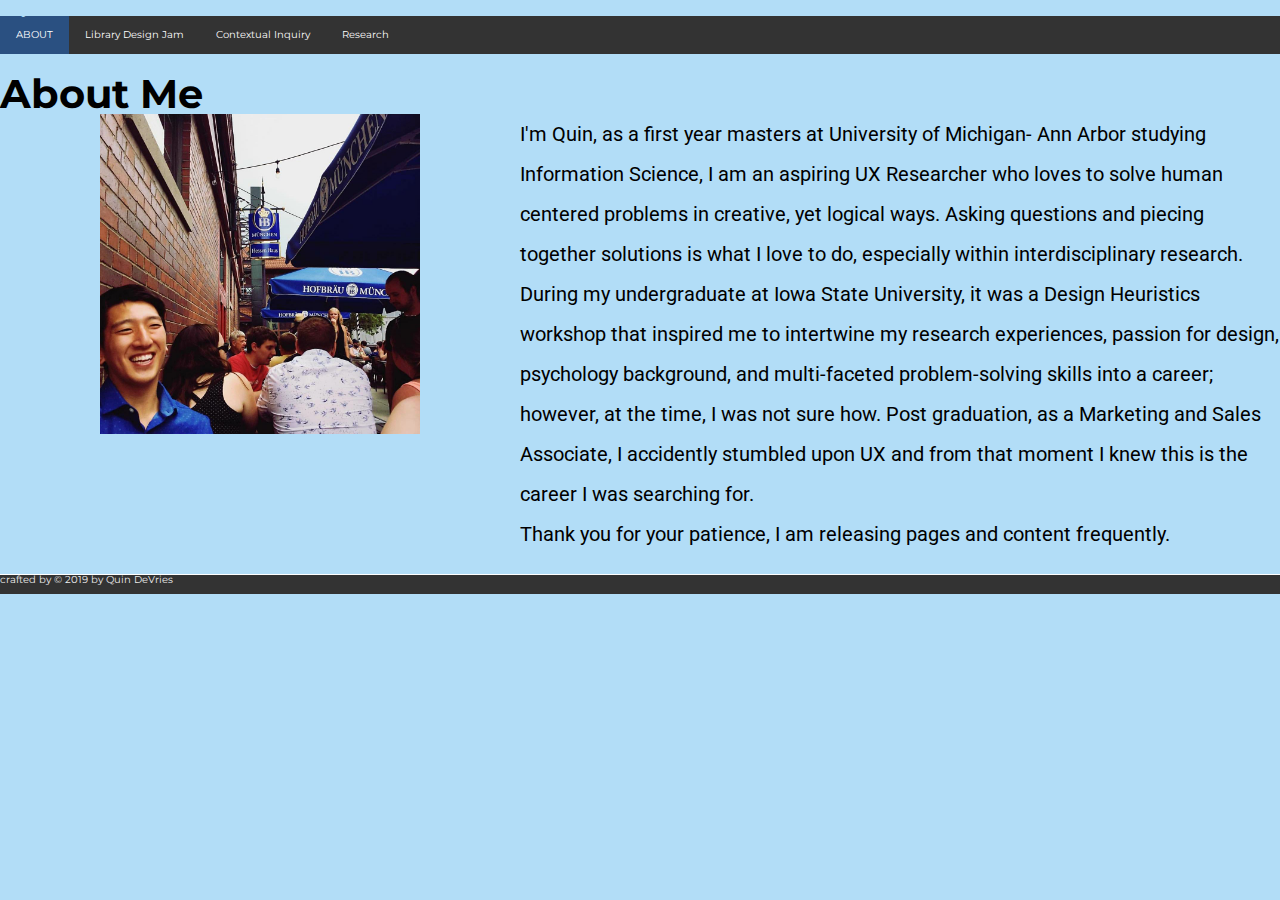
==== index.html @ 84d8ee44 "Add files via upload" ====
<!DOCTYPE html>


<html lang="en" dir="ltr">

<head>
    <a class="skip-main" href="#main">Skip to main content</a>
    <meta charset="UTF-8">
    <link rel="stylesheet" type="text/css" href="css/html5reset.css">
    <link rel="stylesheet" type="text/css" href="css/style.css">
    <link href="https://fonts.googleapis.com/css?family=Montserrat|Roboto" rel="stylesheet">
    <link rel="stylesheet" href="https://use.fontawesome.com/releases/v5.7.0/css/all.css" integrity="sha384-lZN37f5QGtY3VHgisS14W3ExzMWZxybE1SJSEsQp9S+oqd12jhcu+A56Ebc1zFSJ" crossorigin="anonymous">
    <title>Home</title>

</head>

<body>
    <header>
        <nav>
            <ul>
                <li><a href= "index.html"class="current">About</a></li>
                <li><a href= "ala_designjam.html">Library Design Jam</a></li>
                <li><a href= "contextual_inquiry.html">Contextual Inquiry</a></li>
                <li><a href= "research.html">Research</a></li>
            </ul>
        </nav>
    </header>
<main>

<h1>About Me</h1>
<p id="main" tabindex="-1"></p> 

<div class ="flexcontainer">
    <img src= "images/quin.jpg" alt= "QD profile picture" class= "about-image"/>
    <div class= "flexcontainer-text">    
        <p> I'm Quin, as a first year masters at University of Michigan- Ann Arbor studying Information Science, 
        I am an aspiring UX Researcher who loves to solve human centered problems in creative, yet logical ways.
        Asking questions and piecing together solutions is what I love to do, especially within interdisciplinary 
        research. <br /> </p>
        <p> During my undergraduate at Iowa State University, it was a Design Heuristics workshop that inspired
        me to intertwine my research experiences, passion for design, psychology background, and multi-faceted
        problem-solving skills into a career; however, at the time, I was not sure how.
        Post graduation, as a Marketing and Sales Associate, I accidently stumbled upon UX and from that moment 
        I knew this is the career I was searching for. <br /> </p>
        <p> Thank you for your patience, I am releasing pages and content frequently. <br /> </p>
    </div>
</div>

</main>

<footer class="footer">        
    <i class="fas fa-pencil-ruler"></i> crafted by &copy; 2019 by Quin DeVries</div>
    </footer>
</body>

</html>
---- css/style.css ----
body{
    background-color:rgb(178, 221, 247);
}

/*---------nav------------*/
ul {
	list-style-type: none;
	margin: 100;
	overflow: scroll;
	margin-bottom: 20px; /* space between header and content */
	background-color: #333;
  }
  
  li {
	float: left;
  }
  
  li a {
	display: block;
	color: white;
	text-align: left;
	padding: 14px 16px;
	text-decoration: none;
	font-family: 'Montserrat', sans-serif;
	font-size: 10px
  }

.current{text-transform: uppercase; 
	background-color: rgba(31, 121, 238, 0.418);
	color: white;
}

.skip-main {
	color: rgb(178, 221, 247);
	text-decoration: none;
}

/*---------- footer----------- */
.footer {
    background-color: #333;
    color: #eeeeee;
    border-top: 1px solid white;
    height: 20px;  /* footer height */
    padding-top: 0;
    display: block;
    margin-top: 20px; /* space between content and footer */
    box-sizing: border-box;
    position: relative;
		width: 100%;
		font-family: 'Montserrat', sans-serif;
		font-size: 10px
}

/* ------ fonts ---FIND CONVERSION RATES*/
h1{font-family: 'Montserrat', sans-serif;
	font-size: 40px;
}
h2{font-family: 'Montserrat', sans-serif;
	font-size: 30px;
}

p{font-family: 'Roboto', sans-serif;
	font-size: 20px;
	line-height: 200%;
}

/* ------flexbox ------ */
.flexcontainer{
	display: flex;
	flex-direction: row;
	flex-wrap: nowrap;
	justify-content: space-between;
	align-items: flex-start;
}

.about-image{
	object-fit: contain;
	align-self: flex-start;
	width: auto;
	height: auto;
	max-width: 25%;
	max-height: 25%;
	margin: 0 100px 20px 100px;
}

.body{
	margin: 0 100px 20px 100px;
}

.flexcontainer-text{
	height: 100%;
}


/*
@media only screen and (min-width: 600px) {
	body {

}

/*images 
.profile_responsive{
	object-fit: contain;
	align-self: flex-start
	width: auto;
	height: auto;
	max-width: 100%;
	max-height: 100%;
}

.ala_logo_responsive{
	max-width: 70%;
	max-height: 70%;
}

.reserach_responsive{
	max-width: 70%;
	max-height: 70%;
}



}
*/
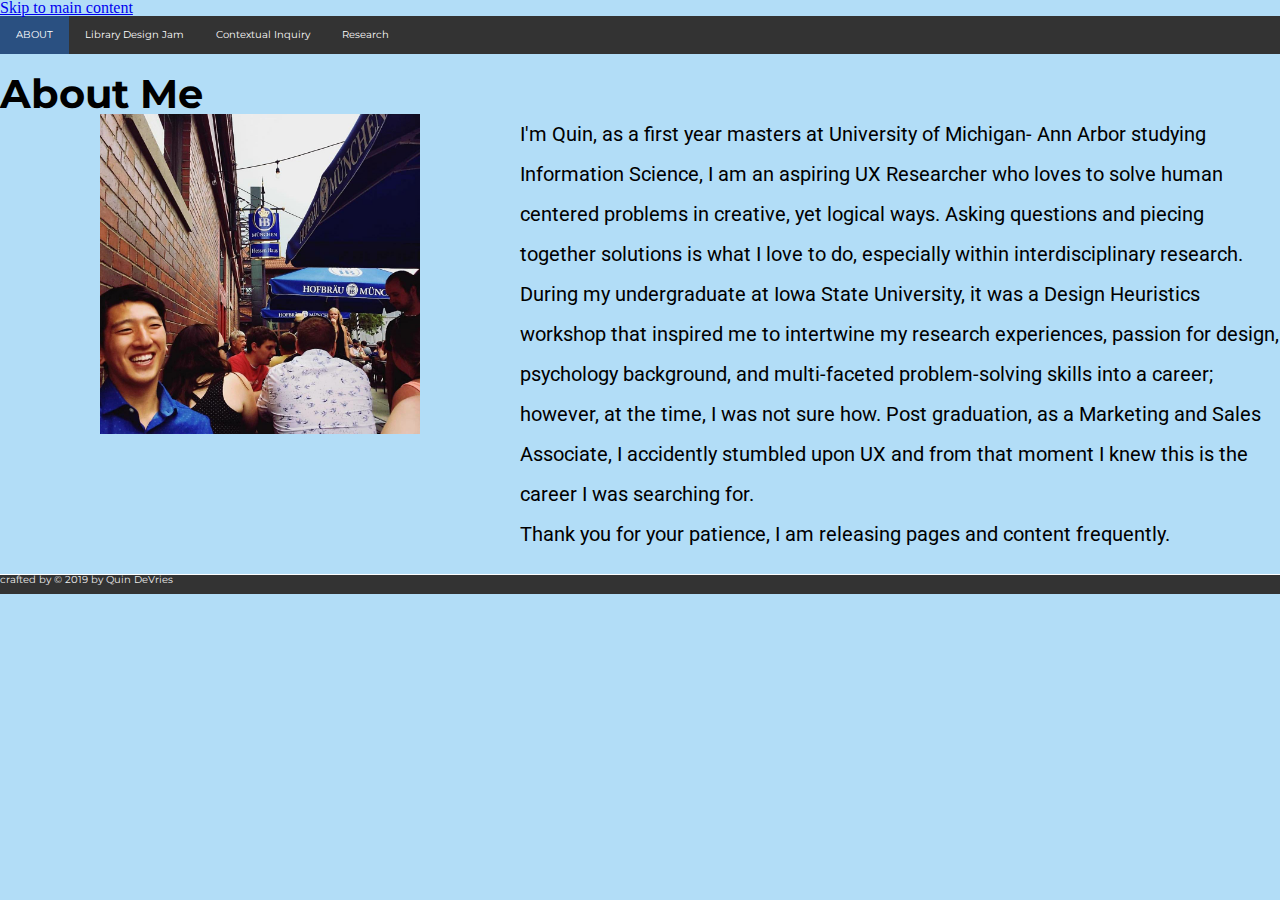
==== commit bf439934: "Add files via upload" ====
--- a/index.html
+++ b/index.html
@@ -4,7 +4,7 @@
 <html lang="en" dir="ltr">
 
 <head>
-    <a class="skip-main" href="#main">Skip to main content</a>
+    <a href="skip-main" href="#main">Skip to main content</a>
     <meta charset="UTF-8">
     <link rel="stylesheet" type="text/css" href="css/html5reset.css">
     <link rel="stylesheet" type="text/css" href="css/style.css">
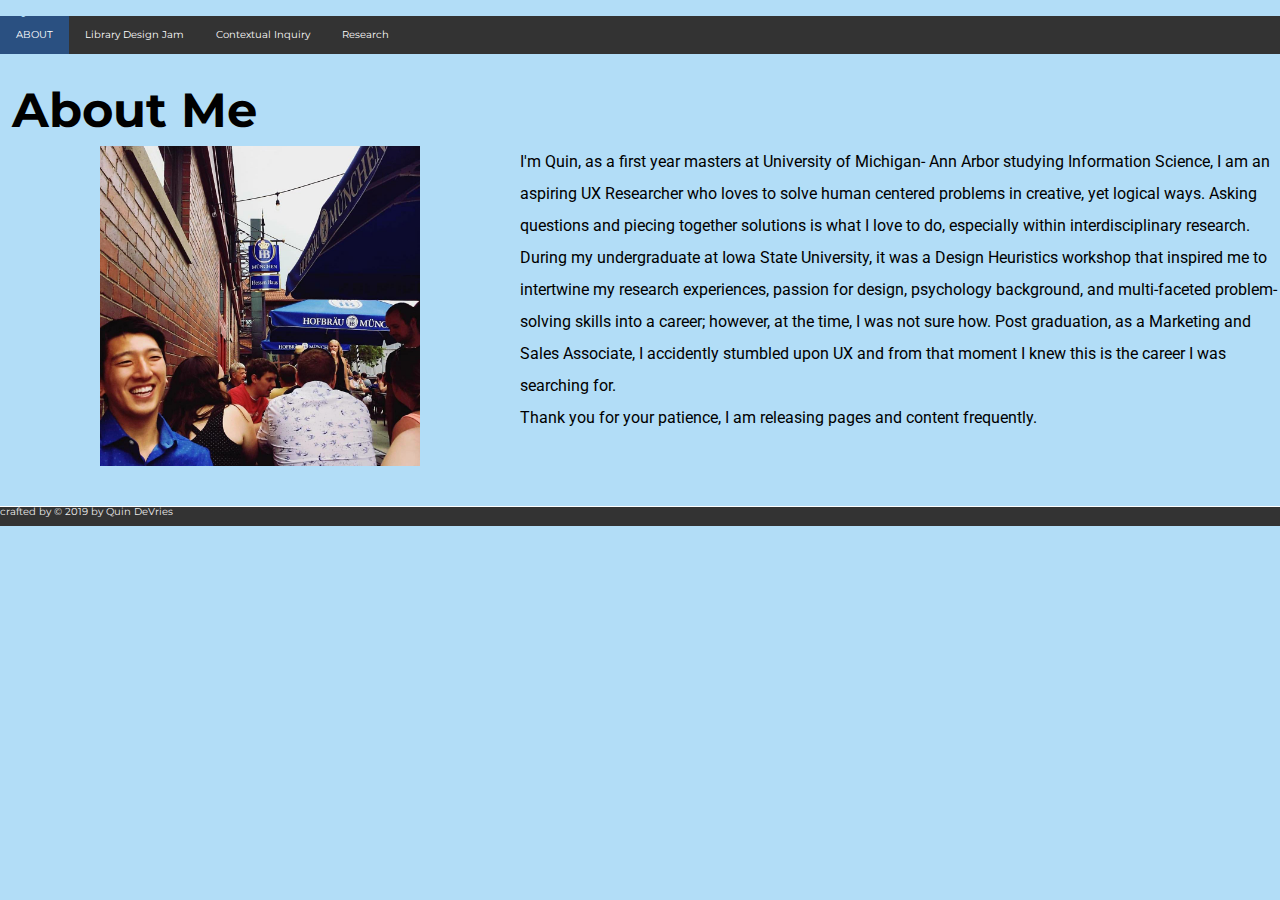
==== commit 4e4a7eb4: "Add files via upload" ====
--- a/index.html
+++ b/index.html
@@ -1,10 +1,7 @@
 <!DOCTYPE html>
-
-
 <html lang="en" dir="ltr">
 
 <head>
-    <a href="skip-main" href="#main">Skip to main content</a>
     <meta charset="UTF-8">
     <link rel="stylesheet" type="text/css" href="css/html5reset.css">
     <link rel="stylesheet" type="text/css" href="css/style.css">
@@ -15,6 +12,7 @@
 </head>
 
 <body>
+    <a class="skip-main" href="#main">Skip to main content</a>
     <header>
         <nav>
             <ul>
@@ -27,8 +25,8 @@
     </header>
 <main>
 
+<p id="main" tabindex="-1"></p> 
 <h1>About Me</h1>
-<p id="main" tabindex="-1"></p> 
 
 <div class ="flexcontainer">
     <img src= "images/quin.jpg" alt= "QD profile picture" class= "about-image"/>
--- a/css/style.css
+++ b/css/style.css
@@ -22,7 +22,7 @@
 	padding: 14px 16px;
 	text-decoration: none;
 	font-family: 'Montserrat', sans-serif;
-	font-size: 10px
+	font-size: 10px;
   }
 
 .current{text-transform: uppercase; 
@@ -48,19 +48,20 @@
     position: relative;
 		width: 100%;
 		font-family: 'Montserrat', sans-serif;
-		font-size: 10px
+		font-size: 10px;
 }
 
 /* ------ fonts ---FIND CONVERSION RATES*/
 h1{font-family: 'Montserrat', sans-serif;
-	font-size: 40px;
+	font-size: 3em;
+	padding: .25em;
 }
 h2{font-family: 'Montserrat', sans-serif;
-	font-size: 30px;
+	font-size: 2em;
 }
 
 p{font-family: 'Roboto', sans-serif;
-	font-size: 20px;
+	font-size: 1em;
 	line-height: 200%;
 }
 
@@ -73,6 +74,8 @@
 	align-items: flex-start;
 }
 
+
+/* ------Photos ------ */
 .about-image{
 	object-fit: contain;
 	align-self: flex-start;
@@ -83,42 +86,77 @@
 	margin: 0 100px 20px 100px;
 }
 
-.body{
+.research_image{
+	object-fit: contain;
+	align-self: flex-start;
+	width: auto;
+	height: auto;
+	max-width: 25%;
+	max-height: 25%;
 	margin: 0 100px 20px 100px;
 }
 
-.flexcontainer-text{
+.ala_image{
+	object-fit: contain;
+	align-self: flex-start;
+	width: auto;
+	height: auto;
+	max-width: 25%;
+	max-height: 25%;
+	margin: 0 100px 20px 100px;
+}
+
+.photogrid{
+	object-fit: contain;
+	align-self: flex-start;
+	width: auto;
+	height: auto;
+	max-width: 25%;
+	max-height: 25%;
+	margin: 0 100px 20px 100px;
+}
+.flex-container {
+	display: flex;
+	flex-direction: row;
+  flex-wrap: wrap;
+	justify-content: space-around;
+	display: flex;
+  align-items: center;
+}
+
+.flex-images{
+	object-fit: contain;
+	align-self: flex-start;
+	width: auto;
+	height: auto;
+	max-width: 25%;
+	max-height: 25%;
+	margin: 0 50px 20px 50px;
+}
+
+.Background_image {
+  background-image: linear-gradient(rgba(0, 0, 0, 0.5), rgba(0, 0, 0, 0.5)), url("StepOneWall.jpg");
+  height: 0%;
+  background-position: left;
+	position: relative;
+	max-height:10% ;
+}
+
+.Background_image_text {
+  text-align: center;
+  position: absolute;
+  top: 50%;
+  left: 50%;
+  transform: translate(-50%, -50%);
+	color: black;
 	height: 100%;
+  margin: 0;
 }
 
 
-/*
 @media only screen and (min-width: 600px) {
-	body {
-
+  body {
+    background-color:rgb(178, 221, 247);
+  }
 }
 
-/*images 
-.profile_responsive{
-	object-fit: contain;
-	align-self: flex-start
-	width: auto;
-	height: auto;
-	max-width: 100%;
-	max-height: 100%;
-}
-
-.ala_logo_responsive{
-	max-width: 70%;
-	max-height: 70%;
-}
-
-.reserach_responsive{
-	max-width: 70%;
-	max-height: 70%;
-}
-
-
-
-}
-*/